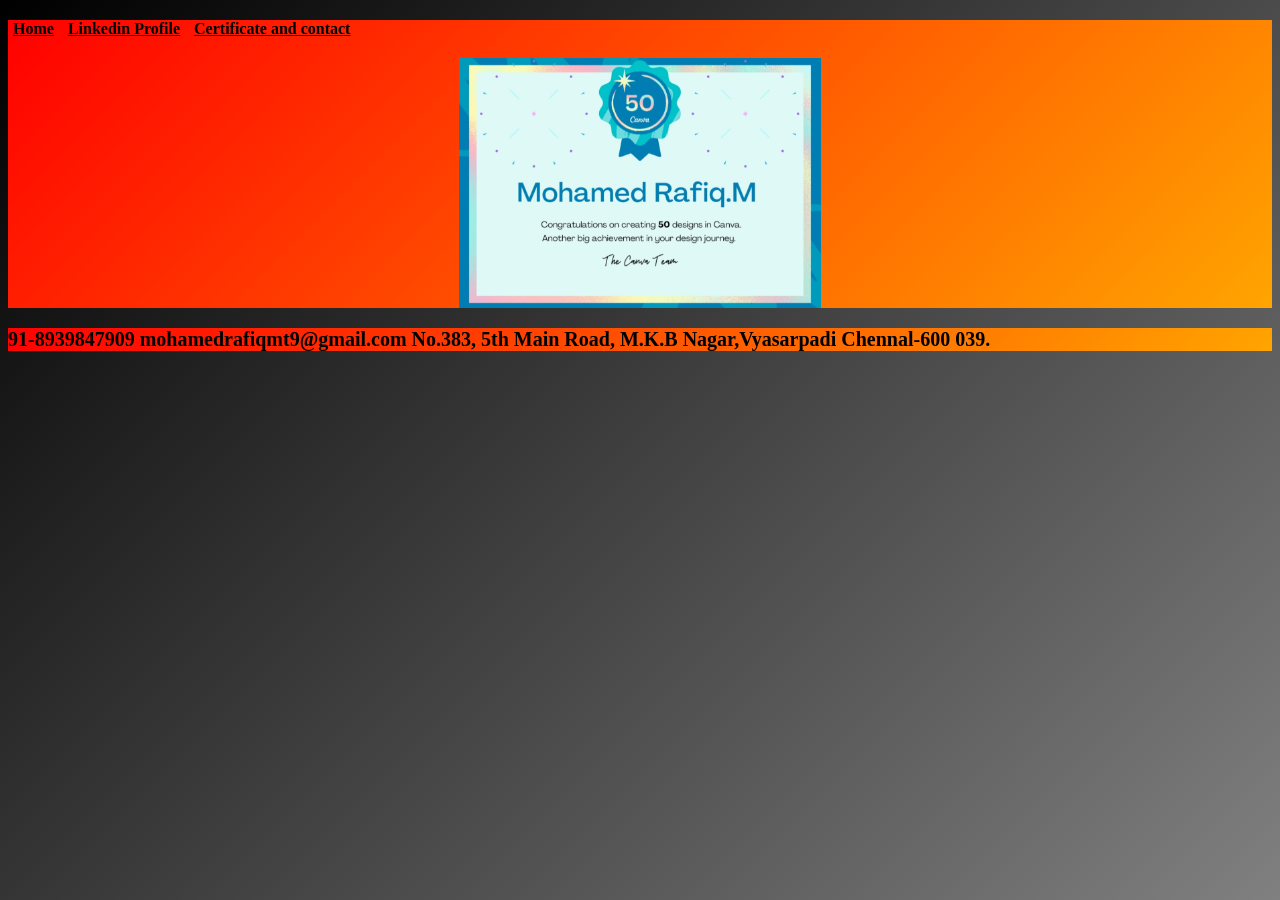
==== contact.html @ a5771537 "Update contact.html" ====
<html>

<head>
  <meta charset="UTF-8">
  <meta name="viewport" content="width=device-width, initial-scale=1">
  <title></title>
  <link rel="stylesheet" href="raf.css">
</head>

<body>
  
    <div class="a">
<div id="content">
    <div id="image">
    <b>
    <a href="/Home.html">Home</a>
    <a href="https://www.linkedin.com/in/mohamed-rafiq-m-221591351?utm_source=share&utm_campaign=share_via&utm_content=profile&utm_medium=android_app">Linkedin Profile</a>
    <a href="#">Certificate and contact</a>
    </b>
  </div>
  <div>
   <center><img  src="/Screenshot_20260223_143809_Drive.jpg" height="250px">
   <img  src="/Screenshot_20260223_145657_Drive.jpg" height="230px">
   <img  src="/Screenshot_20260223_150046_Drive.jpg" height="250px">
   <img  src="/Screenshot_20260223_150318_Drive.jpg" height="250px">
   <img  src="/Screenshot_20260223_150600_Drive.jpg" height="260px">
   </center>
  </div>
</div>
</div>
  <div class="a">
    <h1>91-8939847909
mohamedrafiqmt9@gmail.com
No.383, 5th Main Road, M.K.B Nagar,Vyasarpadi Chennal-600 039.<h1>
  </div>
    <script>
    var indexvalue =0;
    function slideshow(){
      setTimeout(slideshow,2500)
      var x;
      const img= document.querySelectorAll("img");
      for( x=0;x<img.length;x++){
        img[x].style.display="none";
      }
      indexvalue++;
      if( indexvalue >img.length){indexvalue=1}
              img[indexvalue-1].style.display="block";
              

    }
    slideshow();
  </script>
</body>

</html>
---- raf.css ----
div.a{
background: linear-gradient(135deg ,red,orange  );

}

    a{


a:visited{
color: black
}
a:hover{
color: white
}

color: black;

font-weight: 10px;
padding:5px

}
body{
  background: linear-gradient(135deg ,black,grey );
}
img{
  margin-top: 20px;
}
border{
  border-radius: 20px;
  background:linear-gradient(135deg,white,grey);
  box-sizing:15px; 
}
h1{
  font-size: 20px;
}
}
.content{
  height: 300px;
  width: 350px;
  overflow: hidden;
  box-shadow: 1px 1px  15px black;
}
.content.image{
  height: 100%;
  width: 100%;
  
}
.image img {
  height: 100%;
  width: 100%;
}
div{
margin-top:20px;
}
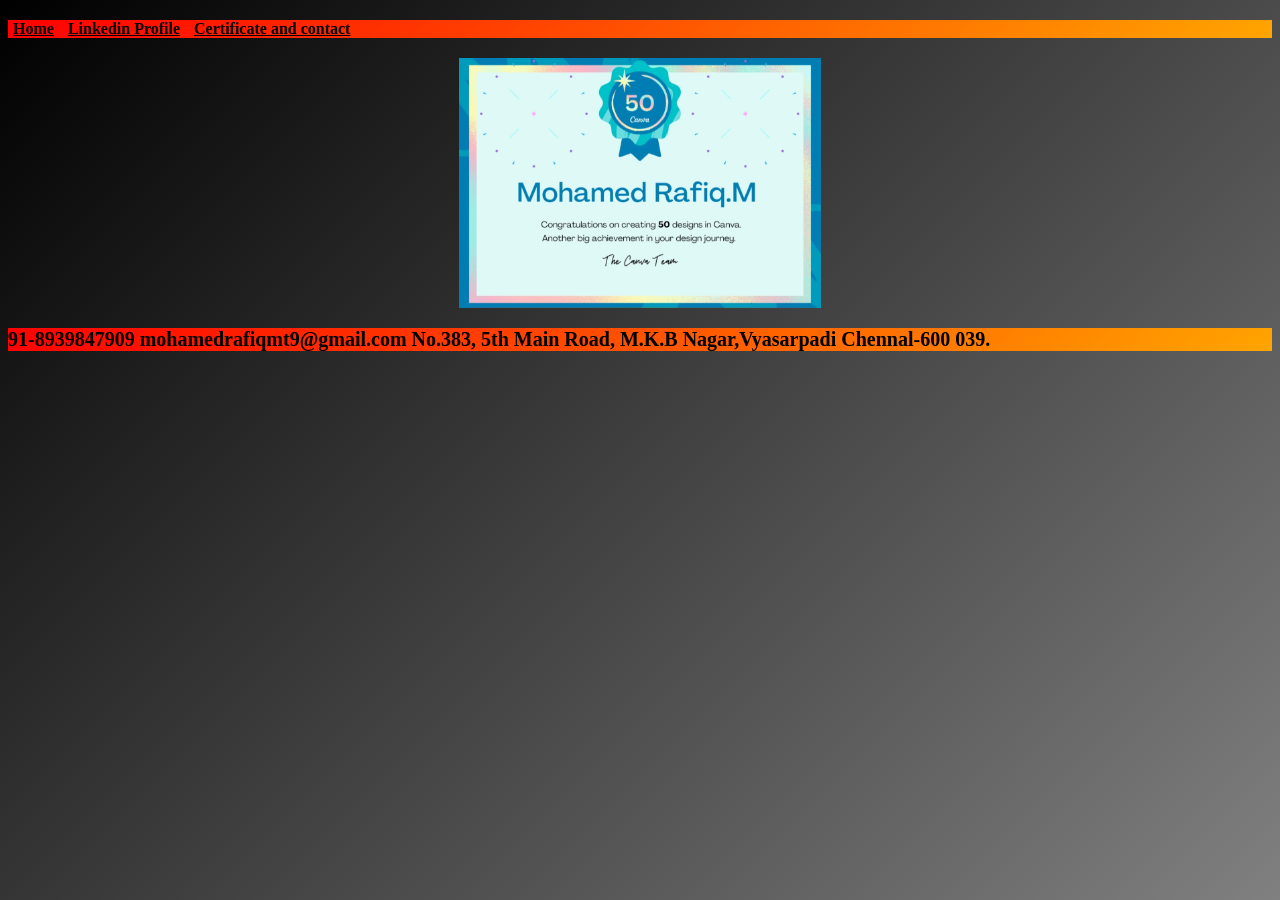
==== commit b0f793e2: "Update contact.html" ====
--- a/contact.html
+++ b/contact.html
@@ -10,15 +10,16 @@
 <body>
   
     <div class="a">
-<div id="content">
-    <div id="image">
+
     <b>
     <a href="/Home.html">Home</a>
     <a href="https://www.linkedin.com/in/mohamed-rafiq-m-221591351?utm_source=share&utm_campaign=share_via&utm_content=profile&utm_medium=android_app">Linkedin Profile</a>
     <a href="#">Certificate and contact</a>
     </b>
-  </div>
-  <div>
+</div>
+  <div id="content">
+    <div id="image">
+  
    <center><img  src="/Screenshot_20260223_143809_Drive.jpg" height="250px">
    <img  src="/Screenshot_20260223_145657_Drive.jpg" height="230px">
    <img  src="/Screenshot_20260223_150046_Drive.jpg" height="250px">
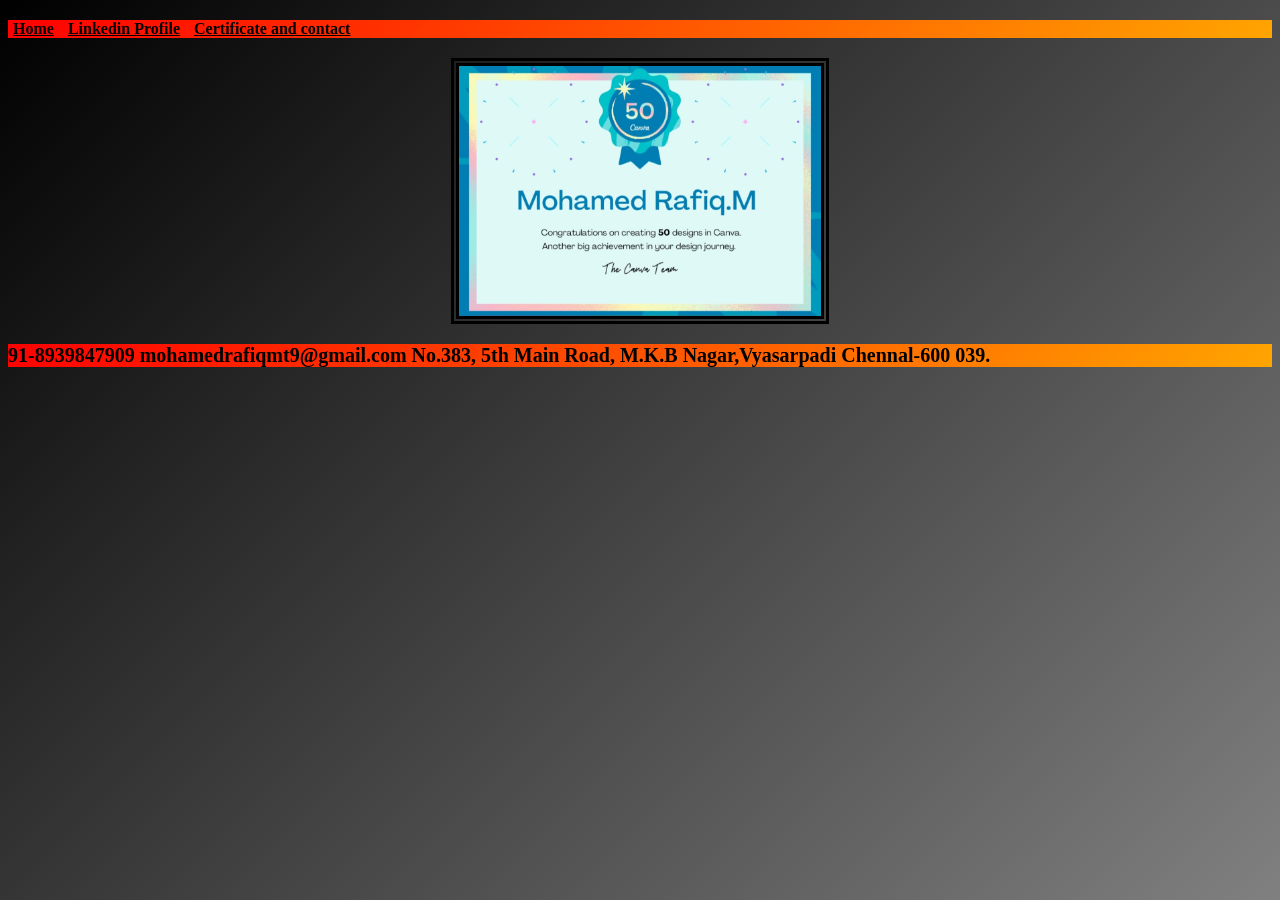
==== commit 89683fd0: "Update contact.html" ====
--- a/contact.html
+++ b/contact.html
@@ -20,11 +20,11 @@
   <div id="content">
     <div id="image">
   
-   <center><img  src="/Screenshot_20260223_143809_Drive.jpg" height="250px">
-   <img  src="/Screenshot_20260223_145657_Drive.jpg" height="230px">
-   <img  src="/Screenshot_20260223_150046_Drive.jpg" height="250px">
-   <img  src="/Screenshot_20260223_150318_Drive.jpg" height="250px">
-   <img  src="/Screenshot_20260223_150600_Drive.jpg" height="260px">
+   <center><img  src="/Screenshot_20260223_143809_Drive.jpg" height="250px"style=" border: 8px double black;"border color:"orange">
+   <img  src="/Screenshot_20260223_145657_Drive.jpg" height="230px"style=" border: 8px double black;"border color:"orange">
+   <img  src="/Screenshot_20260223_150046_Drive.jpg" height="250px"style=" border: 8px double black;"border color:"orange">
+   <img  src="/Screenshot_20260223_150318_Drive.jpg" height="250px"style=" border: 8px double black;"border color:"orange">
+   <img  src="/Screenshot_20260309_092252_Chrome.jpg" height="250px"style=" border: 8px double black;"border color:"orange">
    </center>
   </div>
 </div>
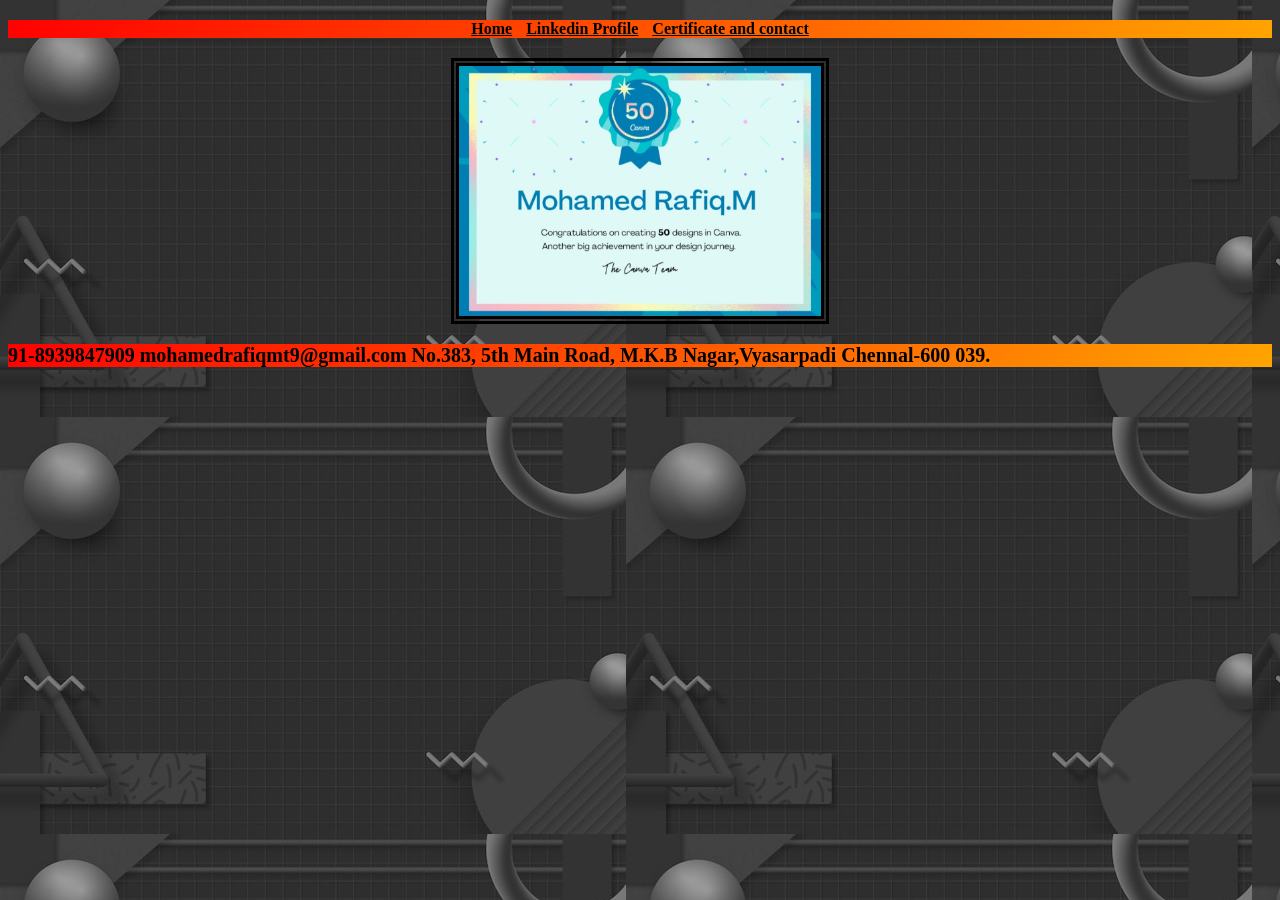
==== commit fd0a0dfc: "Update contact.html" ====
--- a/contact.html
+++ b/contact.html
@@ -7,15 +7,16 @@
   <link rel="stylesheet" href="raf.css">
 </head>
 
-<body>
+<body background="/black-geometric-memphis-social-banner_53876-116843.jpg">
   
     <div class="a">
-
+<center>
     <b>
     <a href="/Home.html">Home</a>
     <a href="https://www.linkedin.com/in/mohamed-rafiq-m-221591351?utm_source=share&utm_campaign=share_via&utm_content=profile&utm_medium=android_app">Linkedin Profile</a>
     <a href="#">Certificate and contact</a>
     </b>
+</center>
 </div>
   <div id="content">
     <div id="image">
@@ -24,7 +25,7 @@
    <img  src="/Screenshot_20260223_145657_Drive.jpg" height="230px"style=" border: 8px double black;"border color:"orange">
    <img  src="/Screenshot_20260223_150046_Drive.jpg" height="250px"style=" border: 8px double black;"border color:"orange">
    <img  src="/Screenshot_20260223_150318_Drive.jpg" height="250px"style=" border: 8px double black;"border color:"orange">
-   <img  src="/Screenshot_20260309_092252_Chrome.jpg" height="250px"style=" border: 8px double black;"border color:"orange">
+   <img  src="/Screenshot_20260309_092252_Chrome.jpg" height="220px"style=" border: 8px double black;"border color:"orange">
    </center>
   </div>
 </div>
--- a/raf.css
+++ b/raf.css
@@ -19,9 +19,7 @@
 padding:5px
 
 }
-body{
-  background: linear-gradient(135deg ,black,grey );
-}
+
 img{
   margin-top: 20px;
 }
